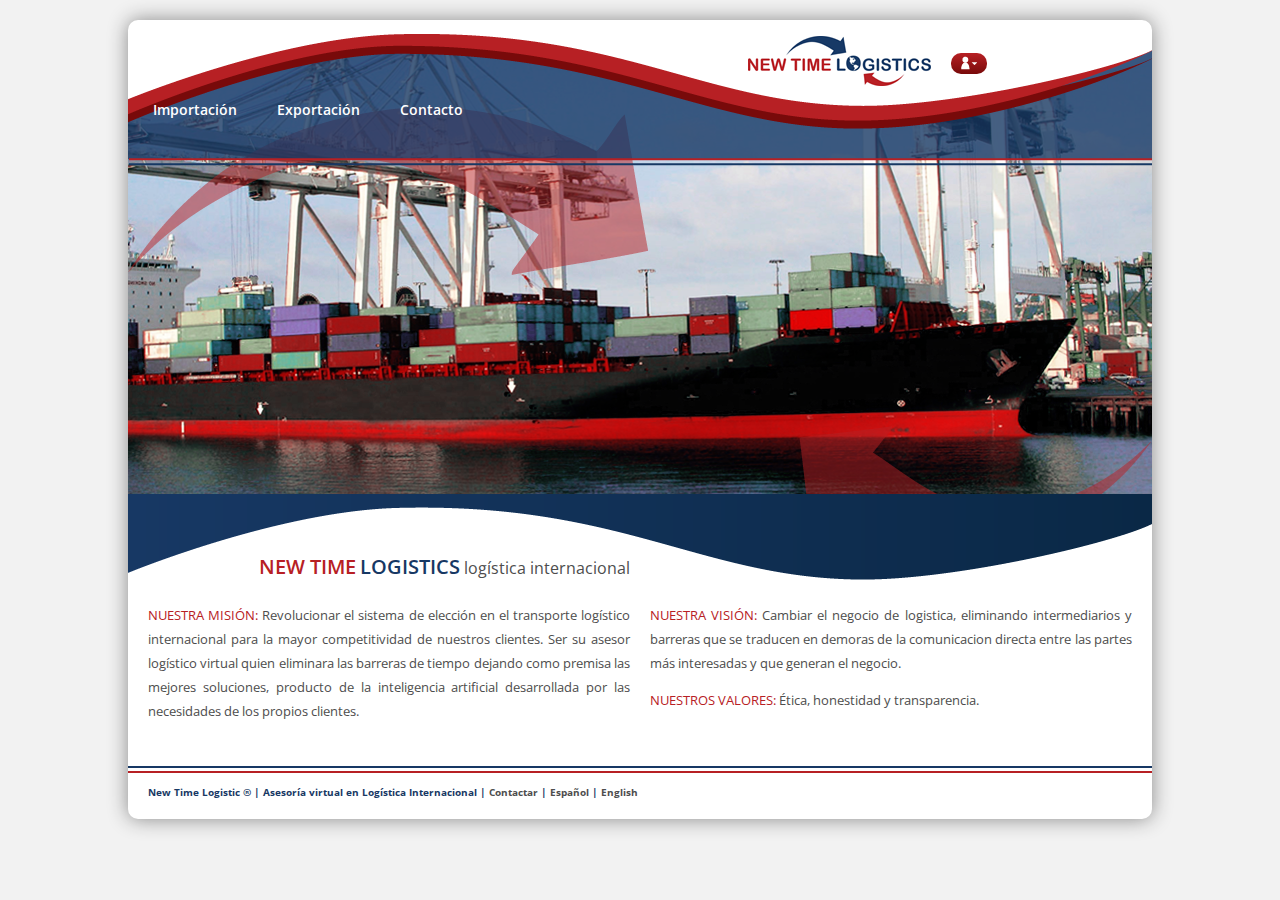
==== index.html @ ecbe2730 "- primer commit - todos los assests - busqueda funcionando - faltan detalles de navegacion, registro" ====
<!DOCTYPE html>
<html>
  <head>
    <meta charset="utf-8">
    <title>New Time Logistics</title>
    <meta name="description" content="Elección de transporte logístico internacional. Asesor logístico virtual.">
    <meta name="keywords" content="New Time Logistics, Transporte, Importación, Exportación, Logística, Internacional, Marítimo, Búsqueda, Comparación">
    <meta name="viewport" content="width=device-width, initial-scale=1">
    <!-- css -->
    <link href='http://fonts.googleapis.com/css?family=Open+Sans:300italic,400italic,600italic,700italic,800italic,400,300,600,700,800' rel='stylesheet' type='text/css'>
    <link href="css/normalize.css" rel="stylesheet">
    <link href="css/style.css" rel="stylesheet">
      <!--<link href="css/responsive.css" rel="stylesheet">-->
    <!-- scripts -->
    <script type="text/javascript" src="js/libs/modernizr.custom.98935.js"></script>
    <script type="text/javascript" src="js/libs/jquery-1.8.2.min.js"></script>
    <script type="text/javascript" src="js/config.js"></script>
    <script type="text/javascript" src="js/utils.js"></script>
    <script type="text/javascript" src="js/mainController.js"></script>
  </head>
  <body>
    <div class="container">
    <!--HEADER-->
      <header class="header-index">
        <div class="header">
          <a href="http://www.newtimelogistics.com/" class="float-left"><img src="img/NewTimeLogistic-logo.png" alt="New Time Logistic"></a>
          <button class="btn-user float-left" id="btnOpenDdUser" style="display:inline;"><img src="img/btn-user.png" alt="Usuario"></button>
          <button class="btn-user float-left" id="btnCloseDdUser" style="display:none;"><img src="img/btn-user.png" alt="Usuario"></button>
          <div class="dropdown dd-user" id="dropdownUser" style="display:none;">
           <form id="cntLoginHeader" style="display: none;"><!--Mostrar solo si el usuario no está logueado-->
                <h6>E-mail</h6>
                <input type="email">
                <h6>Contraseña</h6>
                <input type="password">
                <input id="btnLoginHeader" type="submit" value="Ingresar">
                <input id="btnAddUserHeader" type="button" value="Nuevo usuario">
            </form>
            <div id="cntUserHeader" style="display:none;"><!--Mostrar solo si el usuario está logueado-->
                <p id="userEmailHeader">usuario@mail.com</p><!--Dato: Mail del usuario-->
                <input id="btnLogoutHeader" type="button" value="Cerrar sesión">
            </div>
          </div>
        </div>
        <div class="clear"></div>
        <nav>
          <ul>
            <li><a href="importacion.html">Importación</a></li>
            <li><a href="exportacion.html">Exportación</a></li>
            <li><a href="contacto.html">Contacto</a></li>
          </ul>
        </nav>
      </header>
    <!--end HEADER-->
    <!--CONTENT-->
      <section class="bg-index">
        <div>
          <div class="width-49 float-left">
            <h1 class="align-right"><span class="red">NEW TIME</span> <span class="blue">LOGISTICS</span> logística internacional</h1>
          </div>
        </div>
        <div class="clear"></div>
        <div>
          <div class="width-49 float-left">
            <p><span class="red">NUESTRA MISIÓN:</span> Revolucionar el sistema de elección en el  transporte logístico internacional para la mayor competitividad de nuestros clientes. Ser su asesor logístico virtual quien eliminara las barreras de tiempo dejando como premisa las mejores soluciones, producto de la  inteligencia artificial desarrollada por las necesidades de los propios clientes.</p>
          </div>
          <div class="width-49 float-left">
            <p><span class="red">NUESTRA VISIÓN:</span> Cambiar el negocio de logistica, eliminando intermediarios y barreras que se traducen en demoras de la comunicacion directa entre las partes más interesadas y que generan el negocio.</p>
            <p><span class="red">NUESTROS VALORES:</span> Ética, honestidad y transparencia.</p>
          </div>
        </div>
        <div class="clear"></div>
      </section>
    <!--end CONTENT-->
    <!--FOOTER-->
      <footer>
        <p>New Time Logistic ® | Asesoría virtual en Logística Internacional | 
          <a href="contacto.html">Contactar</a> | 
          <a href="#">Español</a> | 
          <a href="#">English</a>
        </p>
      </footer>
    <!--end FOOTER-->
    </div>
  </body>
</html>
---- css/style.css ----
@import url(custom.css);

/*CONTAINERS----------------------------------------------------------------------------------*/

body{
	background-color: #F2F2F2;
}

.container{
	margin: auto;
	width: 1024px;
	background-color: #FFFFFF;
	box-shadow: 0px 0px 20px #888888;
	margin-top: 20px;
	margin-bottom: 20px;
	border-radius: 10px;
	-webkit-border-radius: 10px;
	-moz-border-radius: 10px;
	-o-border-radius: 10px;
}

header{
	position: relative;
	top:0;
	background: transparent url(../img/header.png) 0 0 no-repeat;
	height:145px;
}

.header-index{
	height: 474px;
	background: transparent url(../img/header-index.png) 0 0 no-repeat;
}

.header{
	padding: 16px 0px 0px 620px;
}

section{
	padding: 30px 20px;
}

.width-49{
	width: 49%;
	margin-left: 2%;
}

.width-24{
	width: 24%;
	margin-left: 2%;
}

.width-74{
	width: 74%;
	margin-left: 2%;
}

.width-49:first-child,
.width-24:first-child,
.width-74:first-child{
	margin-left: 0px;
}

.bg-index{
	padding-top: 50px;
	background: #FFFFFF url(../img/bg-index.png) 0 0 no-repeat;
}

.container-border{
	border:1px solid #B72024;
	border-radius: 5px;
	-moz-border-radius: 5px;
	-o-border-radius: 5px;
	-webkit-border-radius: 5px;
	padding: 2%;
}

.width-24 .container-border{
	padding: 0px;
}

.container-padding{
	padding: 14px;
	border-radius: 5px;
	-webkit-border-radius: 5px;
	-moz-border-radius: 5px;
	-o-border-radius: 5px;
}

.results header{
	position: relative;
	top:0;
	background-image: none;
	height:auto;
}

footer{
	padding: 10px 20px;
	background: transparent url(../img/bg-footer.png) 0 0 no-repeat;
}

.dropdown{
	position:absolute;
	padding: 10px;
	background-color: #FFFFFF;
	border: 1px solid #B72024;
	border-radius: 5px;
	-moz-border-radius: 5px;
	-o-border-radius: 5px;
	-webkit-border-radius: 5px;
	box-shadow: 0px 0px 10px #888888;
	z-index:50;
}

.dd-user{
	top:60px;
	width: 217px;
}

.dd-moneda,
.dd-ordenar{
	right:0;
	top:23px;
	display:none;
	min-width: 54px;
	white-space:nowrap;
}

.btn-ordenar:hover .dd-ordenar,
.btn-moneda:hover .dd-moneda{
	display: block;
}

.dd-moneda a,
.dd-ordenar a{
	display: block;
}

.paginador{
	position: relative;
	left: 50%;
	width:210px;
	margin: 20px 0 0 -108px;
	border: 1px solid #B72024;
	border-radius: 10px;
	-moz-border-radius: 10px;
	-o-border-radius: 10px;
	-webkit-border-radius: 10px;	
}

.pagination-results{
	width: 45%;
	margin: auto;
}

.bg-gray{
	background-color: #F2F2F2;
}

.confirmacion .container-padding.bg-gray:first-child{
	background-image: url(../img/NewTimeLogistics-logo-confirmation.png);
	background-position: top right;
	background-repeat: no-repeat;
}

.confirmacion-NTLdata{
	margin-top: 60px;
}

/*TEXT,LINKS---------------------------------------------------------------------------------*/

body{
	font: 400 100% "Open Sans";
	line-height: 150%;
	color: #4D4D4D;
	text-align: justify;
}

p,
a,
label,
strong,
em,
ul,
ol,
table,
input,
button,
textarea,
select,
h2,
h3{
	font-size: 0.8em;
}

p a,
label a,
p label,
h5 label{
	font-size: 1em;
}

h1{
	font-size: 1em;
	font-weight: 400;
}

h1 span.red, h1 span.blue{
	font-size: 1.25em;
	font-weight: 600;
}

h2{
	color: #173864;
	margin: 0;
	text-transform: uppercase;
	font-weight: 600;
	width: 83px;
}

h3{
	color: #B72024;
	border-bottom: 1px solid #B72024;
	margin: 0px 0 20px 0;
	font-weight: 600;
}

h4{
	margin: 0 10px 5px 0;
	color: #173864;
	text-transform: uppercase;
	font-weight: 600;
	line-height: 100%;
}

h5{
	font-size: 0.9em;
	color: #B72024;
	margin: 10px 0;
	font-weight: 600;
}

h6{
	line-height: 100%;
	margin: 0px;
	color: #173864;
	margin-bottom: 5px;
}

a{
	text-decoration: none;
	color: #4D4D4D;
}

a:hover{
	text-decoration: underline;
}

header ul a{
	font-size: 1.1em;
	font-weight: 600;
	color: #FFFFFF;
}

.dropdown input[type="button"],
.dropdown input[type="submit"]{
	font-size: 0.7em;
}

.dropdown p{
	line-height: 100%;
	margin: 0 0 10px 0;
}

.nav p{
	margin:0;
	margin-top: 3px;
	color: #FFFFFF;
	text-align: right;
	padding-right: 20px;
}

.nav p a{
	color: #FFFFFF;
	font-size: 0.75em;
}

footer{
	color: #173864;
	font-weight: 700;
	font-size: 0.8em;
	line-height: 100%;
}

footer a{
	font-size: 1em;
}

.red{
	color: #B72024;
}

.blue{
	color: #173864;
}

.align-right{
	text-align: right;
}

aside{
	font-size: 0.9em;
}

.results p{
	margin: 0 10px 20px 0;
	line-height: 100%;
	color: #173864;
}

.results p a,
.results p label{
	font-size: 1em;
}

.results table{
	color: #173864;
}

.results table tr:first-child{
	font-weight: 600;
}

p.price{
	text-align: right;
	font-size: 1.3em;
	font-weight: 700;
	color: #B70F1D;
	margin:10px 0 40px 0;
}

.confirmacion p{
	line-height: 150%;
	margin: 0;
	color:#173864;
}

.confirmacion .container-padding.bg-gray:first-child h5{
	margin-top:0; 
}

h5.total{
	font-size: 1.2em;
	text-align: right;
}

.confirmacion-NTLdata p{
	font-size: 0.7em;
	font-weight: 600;
	color: #808080;
	text-align: right;
}

/*NAVS,LISTS---------------------------------------------------------------------------------*/

.nav{
	margin-top: 30px;
}

nav ul{
	list-style-type: none;
	margin: 0px;
	padding: 0px 20px 0px 20px;
	}
	nav ul li{
	float: left;
	display: block;
	margin-right: 30px;
	padding: 5px;
	}

section nav{
	padding-bottom:20px; 
}

section nav ul{
	padding: 0px;
}

section nav ul li{
	width: 215px;
	height: 22px;
	padding: 0;
	margin: 0;
}

section nav ul li a{
	font-size: 1em;
	color: #FFFFFF;
	line-height: 100%;
	display: block;
	width: 180px;
	padding: 5px 10px 0 35px;
}

section nav ul li:first-child a{
	padding-left: 26px;
}

section nav ul li a:hover{
	text-decoration: none;
}


.btn-paso1{
	background: transparent url(../img/btn-paso1.png) bottom left no-repeat;
}
.btn-paso2{
	background: transparent url(../img/btn-paso2.png) bottom left no-repeat;
}
.btn-paso3{
	background: transparent url(../img/btn-paso3.png) bottom right no-repeat;
}
.btn-paso1:hover{
	background: transparent url(../img/btn-paso1hover.png) bottom left no-repeat;
}
.btn-paso2:hover{
	background: transparent url(../img/btn-paso2hover.png) bottom left no-repeat;
}
.btn-paso3:hover{
	background: transparent url(../img/btn-paso3hover.png) bottom right no-repeat;
}
.btn-paso1:active{
	background: transparent url(../img/btn-paso1active.png) bottom left no-repeat;
}
.btn-paso2:active{
	background: transparent url(../img/btn-paso2active.png) bottom left no-repeat;
}
.btn-paso3:active{
	background: transparent url(../img/btn-paso3active.png) bottom right no-repeat;
}
.btn-paso1-active,
.btn-paso1-active:hover,
.btn-paso1-active:active{
	background: transparent url(../img/btn-paso1-active.png) bottom left no-repeat;
}
.btn-paso2-active,
.btn-paso2-active:hover,
.btn-paso2-active:active{
	background: transparent url(../img/btn-paso2-active.png) bottom left no-repeat;
}
.btn-paso3-active,
.btn-paso3-active:hover,
.btn-paso3-active:active{
	background: transparent url(../img/btn-paso3-active.png) bottom right no-repeat;
}

.btn-paso1-active a:hover,
.btn-paso2-active a:hover,
.btn-paso3-active a:hover{
	cursor: default;
}

button img[alt="Eliminar"],
button img[alt="Delete"]{
	margin: -3px 0 0 -2px;
}

ul.results{
	margin: 20px 0;
	padding: 0;
}

.results li:first-child{
	border-top: 1px solid #999999;
}

.results li{
	list-style-type: none;
	border-bottom: 1px solid #999999;
	padding: 20px 0;
}

footer ul{
	list-style-type: none;
	margin: 0;
}

footer li{
	float:left;
	padding: 10px 0 0 20px;
}

/*IMGS---------------------------------------------------------------------------------------*/

.results img{
	margin-right: 20px;
	height: 30px;
}

/*FORMS,BTNS----------------------------------------------------------------------------------*/

input,
textarea,
select{
	margin: 5px 0px 20px 0px;
	border: 1px solid #173864;
	border-radius: 5px;
	-moz-border-radius: 5px;
	-o-border-radius: 5px;
	-webkit-border-radius: 5px;
	}

input[type="checkbox"]{
	border-radius: 0px;
	-moz-border-radius: 0px;
	-o-border-radius: 0px;
	-webkit-border-radius: 0px;
	}

aside input,
aside textarea,
aside select{
	margin: 5px 0px 10px 0px;
}

.dropdown input,
.dropdown textarea,
.dropdown select{
	margin: 5px 0px 10px 0px;
	}

input[type=text],
input[type=email],
input[type=url],
input[type=number],
input[type=password],
input[type=tel],
textarea,
select{
	width: 95%;
	padding: 1% 2%;
	}

input[type=number]{
	padding: 3% 2%;
}

select{
	width: 99%;
	}
	
input[type=checkbox],
input[type=radio]{
	width: 10px;
	height: 10px;
	margin: 5px 10px 5px 0px;
	}
	
div input[type=checkbox]:last-child,
div input[type=radio]:last-child{
	margin-bottom: 20px;
	}
	
input[type=checkbox]+label,
input[type=radio]+label{
	color: #4D4D4D;
	}
	
textarea{
	height: 60px;
	resize: vertical;
	}
	
input[type="button"],
input[type="submit"],
input[type="reset"],
button{
	margin: 10px 0px;
	padding: 3px 10px 5px 10px;
	background: #B72024;
	background: -moz-linear-gradient(top, #B72024 1%, #780A0A 100%);
	background: -webkit-gradient(linear, left top, left bottom, color-stop(1%,#B72024), color-stop(100%,#780A0A));
	background: -webkit-linear-gradient(top, #B72024 1%,#780A0A 100%);
	background: -o-linear-gradient(top, #B72024 1%,#780A0A 100%);
	background: -ms-linear-gradient(top, #B72024 1%,#780A0A 100%);
	background: linear-gradient(to bottom, #B72024 1%,#780A0A 100%);
	text-align: center;
	color: #FFFFFF;
	cursor: pointer;
	border: 0px;
	border-radius: 10px;
	-webkit-border-radius: 10px;
	-moz-border-radius: 10px;
	-o-border-radius: 10px;
	}

.dropdown input[type="button"],
.dropdown input[type="submit"],
.dropdown input[type="reset"],
.dropdown button{
	margin: 0px;
	}

aside input[type="button"],
aside input[type="submit"],
aside input[type="reset"],
aside button{
	margin: 5px 5px 0 0;
	}

input[type="button"]:hover,
input[type="submit"]:hover,
input[type="reset"]:hover,
button:hover{
	background: #780A0A;
	background: -moz-linear-gradient(top, #780A0A 0%, #B72024 100%);
	background: -webkit-gradient(linear, left top, left bottom, color-stop(0%,#780A0A), color-stop(100%,#B72024));
	background: -webkit-linear-gradient(top, #780A0A 0%,#B72024 100%);
	background: -o-linear-gradient(top, #780A0A 0%,#B72024 100%);
	background: -ms-linear-gradient(top, #780A0A 0%,#B72024 100%);
	background: linear-gradient(to bottom, #780A0A 0%,#B72024 100%);
	}

input[type="button"]:active,
input[type="submit"]:active,
input[type="reset"]:active,
button:active{
	background: #780A0A;
	}


.btn-azul{
	background: #173864;
	background: -moz-linear-gradient(top,  #173864 0%, #0a2846 100%);
	background: -webkit-gradient(linear, left top, left bottom, color-stop(0%,#173864), color-stop(100%,#0a2846));
	background: -webkit-linear-gradient(top,  #173864 0%,#0a2846 100%);
	background: -o-linear-gradient(top,  #173864 0%,#0a2846 100%);
	background: -ms-linear-gradient(top,  #173864 0%,#0a2846 100%);
	background: linear-gradient(to bottom,  #173864 0%,#0a2846 100%);
	}

.btn-azul:hover{
	background: #0a2846;
	background: -moz-linear-gradient(top,  #0a2846 0%, #173864 100%);
	background: -webkit-gradient(linear, left top, left bottom, color-stop(0%,#0a2846), color-stop(100%,#173864));
	background: -webkit-linear-gradient(top,  #0a2846 0%,#173864 100%);
	background: -o-linear-gradient(top,  #0a2846 0%,#173864 100%);
	background: -ms-linear-gradient(top,  #0a2846 0%,#173864 100%);
	background: linear-gradient(to bottom,  #0a2846 0%,#173864 100%);
	}

.btn-azul:active{
	background: #0a2846;
	}


input[type="submit"],
input[type="reset"],
input[value="Agregar"],
input[value="Add"]{
	margin: 20px 10px 0px 0px;
	}

input[type="reset"],
input[type="reset"]:hover,
input[type="reset"]:active{
	background: transparent;
	color: #B72024;
}

input[type="reset"]:hover{
	text-decoration: underline;
}

button[disabled="disabled"],
html input[type="button"][disabled="disabled"],
input[type="reset"][disabled="disabled"],
input[type="submit"][disabled="disabled"],
button[disabled="disabled"]:hover,
html input[type="button"][disabled="disabled"]:hover,
input[type="reset"][disabled="disabled"]:hover,
input[type="submit"][disabled="disabled"]:hover{
	background: #808080;
	background: -moz-linear-gradient(bottom,  #808080 0%, #4D4D4D 100%);
	background: -webkit-gradient(linear, left bottom, left bottom, color-sbottom(0%,#808080), color-sbottom(100%,#4D4D4D));
	background: -webkit-linear-gradient(bottom,  #808080 0%,#4D4D4D 100%);
	background: -o-linear-gradient(bottom,  #808080 0%,#4D4D4D 100%);
	background: -ms-linear-gradient(bottom,  #808080 0%,#4D4D4D 100%);
	background: linear-gradient(to top,  #808080 0%,#4D4D4D 100%);
	cursor: default;
}

.btn-eliminar,
.btn-eliminar:hover,
.btn-eliminar:active{
	padding: 0;
	margin: 0;
	height: 16px;
	width: 16px;
	border-radius: 8px;
	-moz-border-radius: 8px;
	-o-border-radius: 8px;
	-webkit-border-radius: 8px;
}

.btn-chico{
	font-size: 0.7em;
}

.btn-group input{
	margin: 0;
	top:0; 
	border-radius: 0;
	-moz-border-radius:0;
	-o-border-radius: 0;
	-webkit-border-radius: 0;
}

.btn-group input:first-child{
	border-radius: 10px 0 0 10px;
	-moz-border-radius: 10px 0 0 10px;
	-o-border-radius: 10px 0 0 10px;
	-webkit-border-radius:10px 0 0 10px;
}

.btn-group input.float-right{
	border-radius: 0 10px 10px 0;
	-moz-border-radius: 0 10px 10px 0;
	-o-border-radius: 0 10px 10px 0;
	-webkit-border-radius: 0 10px 10px 0;
}

.btn-group button{
	margin:0;
	border-radius: 0 5px 0 0;
	-moz-border-radius: 0 5px 0 0;
	-o-border-radius: 0 5px 0 0;
	-webkit-border-radius: 0 5px 0 0;
	width: 49%;
}

.btn-group button:first-child{
	border-radius: 5px 0 0 0;
	-moz-border-radius: 5px 0 0 0;
	-o-border-radius: 5px 0 0 0;
	-webkit-border-radius: 5px 0 0 0;
}

.pagination-results input{
	width: 30px;
	height: 30px;
	border-radius: 15px;
	-webkit-border-radius: 15px;
	-moz-border-radius: 15px;
	-o-border-radius: 15px;
}

.pagination-results input.page-active{
	border: 1px solid #173864;
	color: #173864;
}


.file{
	position: relative;
	margin: 10px 0px;
	width: 140px;
	height: 25px;
	overflow: hidden;
	cursor: pointer;
	}
	.file input{
	position: absolute;
	top: 0;
	left: 0;
	z-index: 2;
	opacity: 0;
	filter: Alpha(opacity=0);
	cursor: pointer;
	}
	.file img{
	position: absolute;
	top: 0;
	left: 0;
	z-index: 1;
	cursor: pointer;
	}
	input[type="text"].nombreArchivo{
	display: inline;
	background-color: transparent;
	}

.btn-user{
	padding: 3px 10px 0px 10px;
	margin: 17px 0px 0px 20px;
}

input[type="button"].btn-desplegable,
input[type="submit"].btn-desplegable,
input[type="reset"].btn-desplegable,
button.btn-desplegable{
	margin: 0;
}

aside input[value="+"]{
	font-size: 1.2em;
	width: 20px;
	height: 20px;
	padding: 0;
	line-height: 100%;
	margin: 20px 0 0 5px;
}

input.btn-link{
	background-color: transparent;
	background-image: none;
	color: #B70F1D;
}

input.btn-link:hover{
	background-color: transparent;
	background-image: none;
	text-decoration: underline;
}

/*TABLES--------------------------------------------------------------------------------------*/

table{
	width: 100%;
}

tr:nth-child(odd){
	background-color: #F2F2F2;
}

.tbl-first-20{
	margin-bottom: 10px;
}

table.tbl-first-20 tr td:first-child{
	width: 20px;
}

td label{
	font-size: 1em;
}

.results table{
	border-radius: 5px;
	-webkit-border-radius: 5px;
	-moz-border-radius: 5px;
	-o-border-radius: 5px;
}

.results tr{
	background-color: #FFFFFF;
}

.results td,
#dialog td{
	border: 1px solid #00355E;
	padding-left: 5px;
	padding-right: 5px;
}

#dialog table{
	text-align: right;
	font-size: 1em;
}

#dialog td:first-child{
	font-weight: 600;
}

#dialog thead th{
	background-color: #FFFFFF;
	text-align: center;
}

#dialog tfoot td{
	background-color: #173864;
	color: #ffffff;
}

/*GENERAL-------------------------------------------------------------------------------------*/

.float-left{
	float: left;
}

.float-right{
	float: right;
}

.clear{
	clear: both;
}

.inline{
	display: inline;
}

.relative{
	position: relative;
}

/*JQ UI-------------------------------------------------------------------------------------*/

.ui-widget{
	font-family: "Open Sans";
}

.ui-state-default,
.ui-widget-content .ui-state-default,
.ui-widget-header .ui-state-default{
	background: #B72024;
	background: -moz-linear-gradient(top, #B72024 1%, #780A0A 100%);
	background: -webkit-gradient(linear, left top, left bottom, color-stop(1%,#B72024), color-stop(100%,#780A0A));
	background: -webkit-linear-gradient(top, #B72024 1%,#780A0A 100%);
	background: -o-linear-gradient(top, #B72024 1%,#780A0A 100%);
	background: -ms-linear-gradient(top, #B72024 1%,#780A0A 100%);
	background: linear-gradient(to bottom, #B72024 1%,#780A0A 100%);
	text-align: center;
	color: #FFFFFF;
	cursor: pointer;
	border: 0px;
	border-radius: 5px;
	-moz-border-radius: 5px;
	-o-border-radius: 5px;
	-webkit-border-radius: 5px;
}

.ui-state-hover,
.ui-widget-content .ui-state-hover,
.ui-widget-header .ui-state-hover{
	background: #780A0A;
	background: -moz-linear-gradient(top, #780A0A 0%, #B72024 100%);
	background: -webkit-gradient(linear, left top, left bottom, color-stop(0%,#780A0A), color-stop(100%,#B72024));
	background: -webkit-linear-gradient(top, #780A0A 0%,#B72024 100%);
	background: -o-linear-gradient(top, #780A0A 0%,#B72024 100%);
	background: -ms-linear-gradient(top, #780A0A 0%,#B72024 100%);
	background: linear-gradient(to bottom, #780A0A 0%,#B72024 100%);
}

.ui-widget-header,
.ui-datepicker-calendar .ui-state-active{
	background: #173864;
	background: -moz-linear-gradient(top, #173864 1%, #0A2846 100%);
	background: -webkit-gradient(linear, left top, left bottom, color-stop(1%,#173864), color-stop(100%,#0A2846));
	background: -webkit-linear-gradient(top, #173864 1%,#0A2846 100%);
	background: -o-linear-gradient(top, #173864 1%,#0A2846 100%);
	background: -ms-linear-gradient(top, #173864 1%,#0A2846 100%);
	background: linear-gradient(to bottom, #173864 1%,#0A2846 100%);
	text-align: center;
	color: #FFFFFF;
	cursor: pointer;
	border: 0px;
	border-radius: 5px;
	-moz-border-radius: 5px;
	-o-border-radius: 5px;
	-webkit-border-radius: 5px;
}

.ui-datepicker-calendar td{
	width: 30px;
	height: 30px;
	padding: 1px;
}

.ui-datepicker th{
	padding: 0;
}

.ui-datepicker-title{
	font-weight: 400;
}

.ui-dialog{
	padding: 0;
}

.ui-dialog-titlebar.ui-widget-header.ui-corner-all{
	border-radius: 5px 5px 0 0;
	-webkit-border-radius: 5px 5px 0 0;
	-moz-border-radius: 5px 5px 0 0;
	-o-border-radius: 5px 5px 0 0;
}
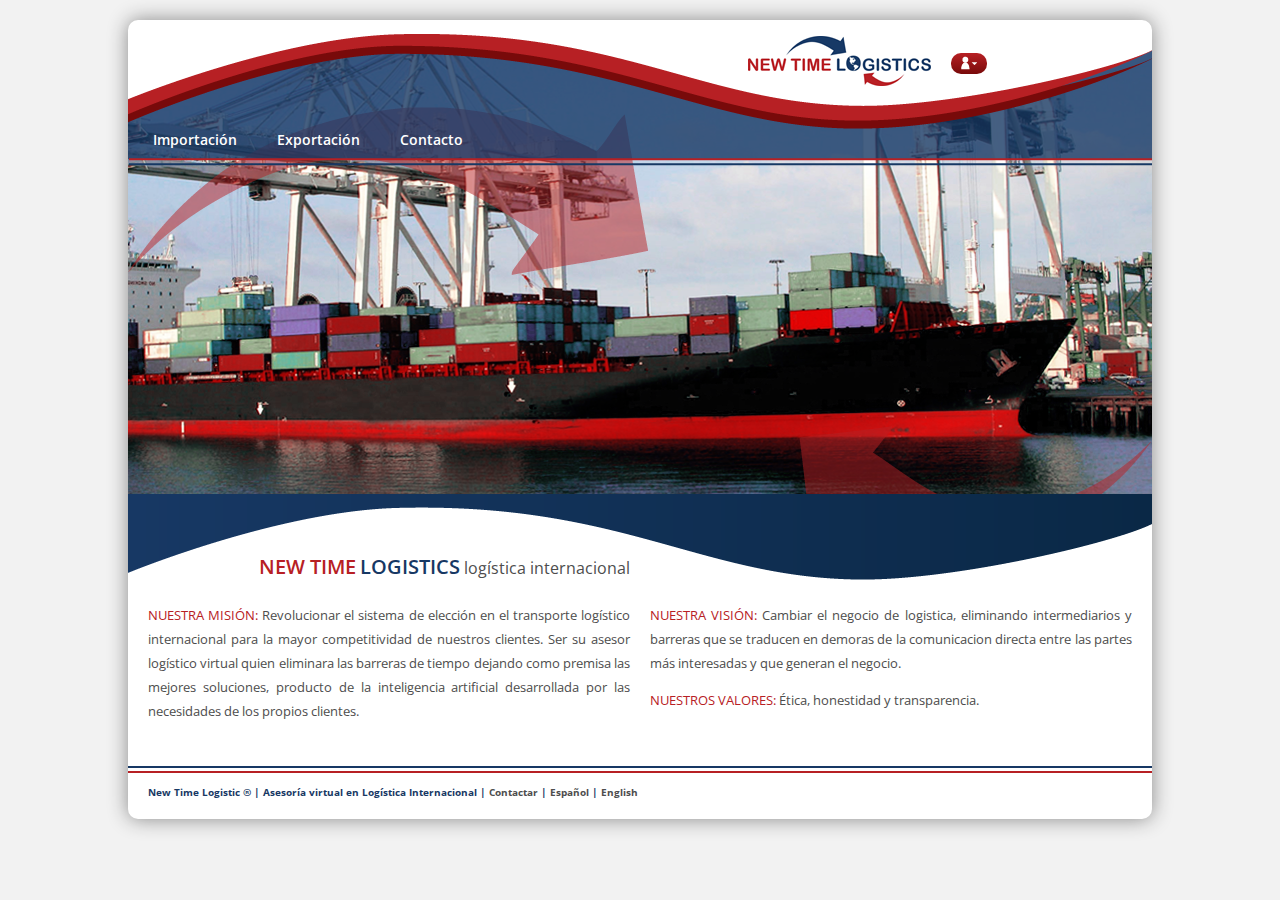
==== commit 87d761da: "- descacheo de carga de cosas" ====
--- a/index.html
+++ b/index.html
@@ -7,41 +7,45 @@
     <meta name="keywords" content="New Time Logistics, Transporte, Importación, Exportación, Logística, Internacional, Marítimo, Búsqueda, Comparación">
     <meta name="viewport" content="width=device-width, initial-scale=1">
     <!-- css -->
-    <link href='http://fonts.googleapis.com/css?family=Open+Sans:300italic,400italic,600italic,700italic,800italic,400,300,600,700,800' rel='stylesheet' type='text/css'>
-    <link href="css/normalize.css" rel="stylesheet">
-    <link href="css/style.css" rel="stylesheet">
-      <!--<link href="css/responsive.css" rel="stylesheet">-->
+    <link type="text/css" href="http://fonts.googleapis.com/css?family=Open+Sans:300italic,400italic,600italic,700italic,800italic,400,300,600,700,800" rel="stylesheet">
+    <link type="text/css" href="css/normalize.css" rel="stylesheet">
+    <link type="text/css" href="css/custom-theme/jquery-ui-1.8.24.custom.css" rel="stylesheet">
+    <link type="text/css" href="css/style.css" rel="stylesheet">
     <!-- scripts -->
-    <script type="text/javascript" src="js/libs/modernizr.custom.98935.js"></script>
+    <script src="js/libs/modernizr.custom.98935.js"></script>
     <script type="text/javascript" src="js/libs/jquery-1.8.2.min.js"></script>
+    <script type="text/javascript" src="js/libs/jquery-ui-1.8.24.custom.min.js"></script><!--datepicker-->
+    <script type="text/javascript" src="js/libs/jquery.history.js"></script>
     <script type="text/javascript" src="js/config.js"></script>
     <script type="text/javascript" src="js/utils.js"></script>
     <script type="text/javascript" src="js/mainController.js"></script>
+    <script type="text/javascript" src="https://apis.google.com/js/plusone.js"></script>
   </head>
   <body>
     <div class="container">
     <!--HEADER-->
       <header class="header-index">
         <div class="header">
-          <a href="http://www.newtimelogistics.com/" class="float-left"><img src="img/NewTimeLogistic-logo.png" alt="New Time Logistic"></a>
-          <button class="btn-user float-left" id="btnOpenDdUser" style="display:inline;"><img src="img/btn-user.png" alt="Usuario"></button>
-          <button class="btn-user float-left" id="btnCloseDdUser" style="display:none;"><img src="img/btn-user.png" alt="Usuario"></button>
-          <div class="dropdown dd-user" id="dropdownUser" style="display:none;">
-           <form id="cntLoginHeader" style="display: none;"><!--Mostrar solo si el usuario no está logueado-->
-                <h6>E-mail</h6>
-                <input type="email">
-                <h6>Contraseña</h6>
-                <input type="password">
-                <input id="btnLoginHeader" type="submit" value="Ingresar">
-                <input id="btnAddUserHeader" type="button" value="Nuevo usuario">
-            </form>
-            <div id="cntUserHeader" style="display:none;"><!--Mostrar solo si el usuario está logueado-->
-                <p id="userEmailHeader">usuario@mail.com</p><!--Dato: Mail del usuario-->
-                <input id="btnLogoutHeader" type="button" value="Cerrar sesión">
+            <a href="http://www.newtimelogistics.com/" class="float-left"><img src="img/NewTimeLogistic-logo.png" alt="New Time Logistic"></a>
+            <button class="btn-user float-left" id="btnOpenDdUser" style="display:inline;"><img src="img/btn-user.png" alt="Usuario"></button>
+            <button class="btn-user float-left" id="btnCloseDdUser" style="display:none;"><img src="img/btn-user.png" alt="Usuario"></button>
+            <div class="dropdown dd-user" id="dropdownUser" style="display:none;">
+                <form id="cntLoginHeader" style="display: none;"><!--Mostrar solo si el usuario no está logueado-->
+                    <h6>E-mail</h6>
+                    <input id="txtEmailHeader" type="email">
+                    <h6>Contraseña</h6>
+                    <input id="txtPasswordHeader" type="password">
+                    <input id="btnLoginHeader" type="submit" value="Ingresar">
+                    <input id="btnAddUserHeader" type="button" value="Nuevo usuario">
+                </form>
+                <div id="cntUserHeader" style="display:none;"><!--Mostrar solo si el usuario está logueado-->
+                    <p id="userEmailHeader"></p><!--Dato: Mail del usuario-->
+                    <input id="btnLogoutHeader" type="button" value="Cerrar sesión">
+                </div>
             </div>
-          </div>
         </div>
         <div class="clear"></div>
+        <div class="nav">
         <nav>
           <ul>
             <li><a href="importacion.html">Importación</a></li>
@@ -49,6 +53,7 @@
             <li><a href="contacto.html">Contacto</a></li>
           </ul>
         </nav>
+        </div>
       </header>
     <!--end HEADER-->
     <!--CONTENT-->
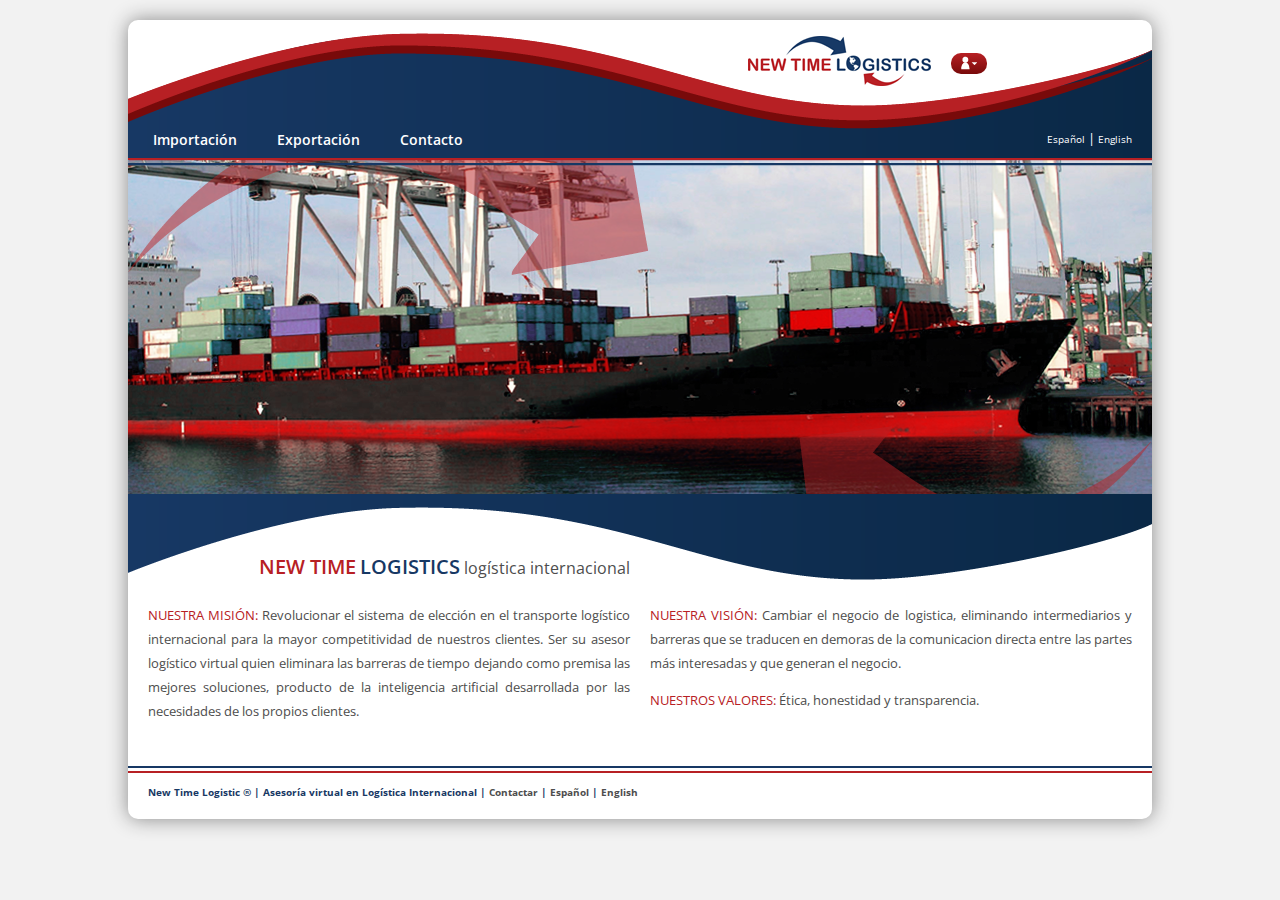
==== commit 86c9a87c: "- filtros - idiomas - bug fixes" ====
--- a/index.html
+++ b/index.html
@@ -25,52 +25,62 @@
     <div class="container">
     <!--HEADER-->
       <header class="header-index">
-        <div class="header">
-            <a href="http://www.newtimelogistics.com/" class="float-left"><img src="img/NewTimeLogistic-logo.png" alt="New Time Logistic"></a>
-            <button class="btn-user float-left" id="btnOpenDdUser" style="display:inline;"><img src="img/btn-user.png" alt="Usuario"></button>
-            <button class="btn-user float-left" id="btnCloseDdUser" style="display:none;"><img src="img/btn-user.png" alt="Usuario"></button>
-            <div class="dropdown dd-user" id="dropdownUser" style="display:none;">
-                <form id="cntLoginHeader" style="display: none;"><!--Mostrar solo si el usuario no está logueado-->
-                    <h6>E-mail</h6>
-                    <input id="txtEmailHeader" type="email">
-                    <h6>Contraseña</h6>
-                    <input id="txtPasswordHeader" type="password">
-                    <input id="btnLoginHeader" type="submit" value="Ingresar">
-                    <input id="btnAddUserHeader" type="button" value="Nuevo usuario">
-                </form>
-                <div id="cntUserHeader" style="display:none;"><!--Mostrar solo si el usuario está logueado-->
-                    <p id="userEmailHeader"></p><!--Dato: Mail del usuario-->
-                    <input id="btnLogoutHeader" type="button" value="Cerrar sesión">
+        <header>
+            <div class="header">
+                <a href="http://www.newtimelogistics.com/" class="float-left"><img src="img/NewTimeLogistic-logo.png" alt="New Time Logistic"></a>
+                <button class="btn-user float-left" id="btnOpenDdUser" style="display:inline;"><img src="img/btn-user.png" alt="Usuario"></button>
+                <button class="btn-user float-left" id="btnCloseDdUser" style="display:none;"><img src="img/btn-user.png" alt="Usuario"></button>
+                <div class="dropdown dd-user" id="dropdownUser" style="display:none;">
+                    <form id="cntLoginHeader" style="display: none;"><!--Mostrar solo si el usuario no está logueado-->
+                        <h6 data-language="email">E-mail</h6>
+                        <input id="txtEmailHeader" type="email">
+                        <h6 data-language="password">Contraseña</h6>
+                        <input id="txtPasswordHeader" type="password">
+                        <input id="btnLoginHeader" type="submit" data-language="login" value="Ingresar">
+                        <input id="btnAddUserHeader" type="button" data-language="new_user" value="Nuevo usuario">
+                    </form>
+                    <div id="cntUserHeader" style="display:none;"><!--Mostrar solo si el usuario está logueado-->
+                        <p id="userEmailHeader"></p><!--Dato: Mail del usuario-->
+                        <input id="btnLogoutHeader" type="button" data-language="close_session" value="Cerrar sesión">
+                    </div>
                 </div>
             </div>
-        </div>
+            <div class="clear"></div>
+            <div class="nav">
+                <nav class="width-74 float-left">
+                    <ul>
+                        <li><a href="importacion.html" data-language="impo">Importación</a></li>
+                        <li><a href="exportacion.html" data-language="expo">Exportación</a></li>
+                        <li><a href="contacto.html" data-language="contact">Contacto</a></li>
+                    </ul>
+                </nav>
+                <div class="width-24 float-left">
+                    <p>
+                        <a id="langEs" href="#" data-language="spanish">Español</a> |
+                        <a id="langEn" href="#" data-language="english">English</a>
+                    </p>
+                </div>
+                <div class="clear"></div>
+            </div>
+        </header>
         <div class="clear"></div>
-        <div class="nav">
-        <nav>
-          <ul>
-            <li><a href="importacion.html">Importación</a></li>
-            <li><a href="exportacion.html">Exportación</a></li>
-            <li><a href="contacto.html">Contacto</a></li>
-          </ul>
-        </nav>
-        </div>
       </header>
     <!--end HEADER-->
     <!--CONTENT-->
       <section class="bg-index">
         <div>
           <div class="width-49 float-left">
-            <h1 class="align-right"><span class="red">NEW TIME</span> <span class="blue">LOGISTICS</span> logística internacional</h1>
+            <h1 class="align-right"><span class="red">NEW TIME</span> <span class="blue">LOGISTICS</span> <span data-language="international_log">logística internacional</span></h1>
           </div>
         </div>
         <div class="clear"></div>
         <div>
           <div class="width-49 float-left">
-            <p><span class="red">NUESTRA MISIÓN:</span> Revolucionar el sistema de elección en el  transporte logístico internacional para la mayor competitividad de nuestros clientes. Ser su asesor logístico virtual quien eliminara las barreras de tiempo dejando como premisa las mejores soluciones, producto de la  inteligencia artificial desarrollada por las necesidades de los propios clientes.</p>
+            <p><span data-language="our_misson_title" class="red">NUESTRA MISIÓN:</span> <span data-language="our_mission_desc">Revolucionar el sistema de elección en el  transporte logístico internacional para la mayor competitividad de nuestros clientes. Ser su asesor logístico virtual quien eliminara las barreras de tiempo dejando como premisa las mejores soluciones, producto de la  inteligencia artificial desarrollada por las necesidades de los propios clientes.</span></p>
           </div>
           <div class="width-49 float-left">
-            <p><span class="red">NUESTRA VISIÓN:</span> Cambiar el negocio de logistica, eliminando intermediarios y barreras que se traducen en demoras de la comunicacion directa entre las partes más interesadas y que generan el negocio.</p>
-            <p><span class="red">NUESTROS VALORES:</span> Ética, honestidad y transparencia.</p>
+            <p><span class="red" data-language="our_vision_title">NUESTRA VISIÓN:</span> <span data-language="our_vision_desc"> Cambiar el negocio de logistica, eliminando intermediarios y barreras que se traducen en demoras de la comunicacion directa entre las partes más interesadas y que generan el negocio.</span></p>
+            <p><span class="red" data-language="our_values_title">NUESTROS VALORES:</span><span data-language="our_values_desc"> Ética, honestidad y transparencia.</span></p>
           </div>
         </div>
         <div class="clear"></div>
@@ -80,8 +90,8 @@
       <footer>
         <p>New Time Logistic ® | Asesoría virtual en Logística Internacional | 
           <a href="contacto.html">Contactar</a> | 
-          <a href="#">Español</a> | 
-          <a href="#">English</a>
+          <a id="langEsFoot" href="#" data-language="spanish">Español</a> | 
+          <a id="langEnFoot" href="#" data-language="english">English</a>
         </p>
       </footer>
     <!--end FOOTER-->
--- a/css/style.css
+++ b/css/style.css
@@ -371,7 +371,7 @@
 	margin: 0px;
 	padding: 0px 20px 0px 20px;
 	}
-	nav ul li{
+nav ul li{
 	float: left;
 	display: block;
 	margin-right: 30px;
@@ -567,7 +567,7 @@
 	}
 	
 textarea{
-	height: 60px;
+	height: 87px;
 	resize: vertical;
 	}
 	
@@ -769,26 +769,26 @@
 	overflow: hidden;
 	cursor: pointer;
 	}
-	.file input{
-	position: absolute;
-	top: 0;
-	left: 0;
-	z-index: 2;
-	opacity: 0;
-	filter: Alpha(opacity=0);
-	cursor: pointer;
-	}
-	.file img{
-	position: absolute;
-	top: 0;
-	left: 0;
-	z-index: 1;
-	cursor: pointer;
-	}
-	input[type="text"].nombreArchivo{
-	display: inline;
-	background-color: transparent;
-	}
+.file input{
+position: absolute;
+top: 0;
+left: 0;
+z-index: 2;
+opacity: 0;
+filter: Alpha(opacity=0);
+cursor: pointer;
+}
+.file img{
+position: absolute;
+top: 0;
+left: 0;
+z-index: 1;
+cursor: pointer;
+}
+input[type="text"].nombreArchivo{
+display: inline;
+background-color: transparent;
+}
 
 .btn-user{
 	padding: 3px 10px 0px 10px;
